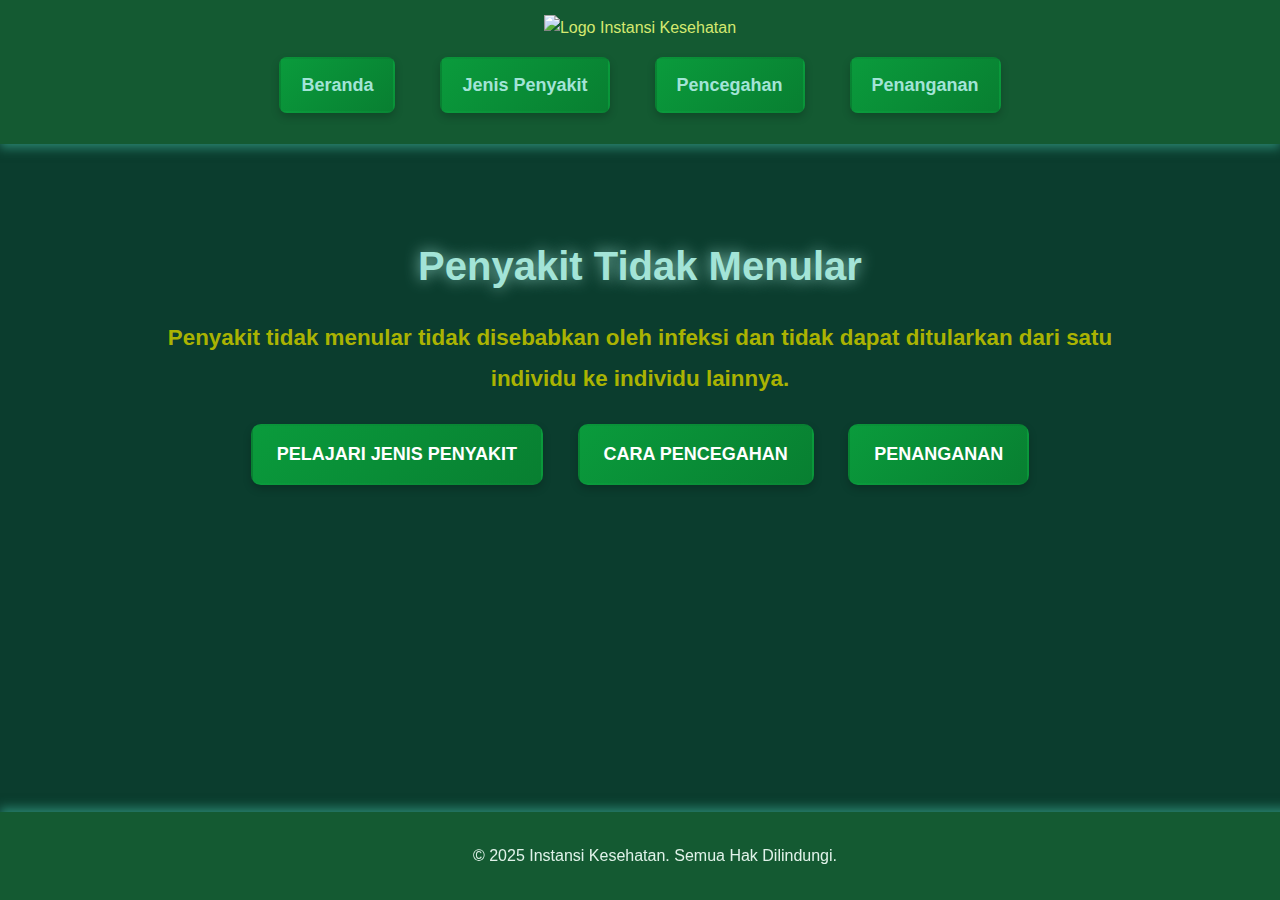
==== index.html @ 516034e0 "Add files via upload" ====
<!DOCTYPE html>
<html lang="id">
<head>
    <meta charset="UTF-8">
    <meta name="viewport" content="width=device-width, initial-scale=1.0">
    <title>Penyakit Tidak Menular</title>
    <link rel="stylesheet" href="styles.css">
    <script src="script.js" defer></script>
</head>
<body>
    <header>
        <img src="img/logo.png" alt="Logo Instansi Kesehatan" class="logo">
        <nav>
            <ul>
                <li><a href="index.html">Beranda</a></li>
                <li><a href="jenis.html">Jenis Penyakit</a></li>
                <li><a href="pencegahan.html">Pencegahan</a></li>
                <li><a href="penanganan.html">Penanganan</a></li>
            </ul>
        </nav>
    </header>
    
    <main>
        <section class="hero">
            <h1>Penyakit Tidak Menular</h1>
            <p>Penyakit tidak menular tidak disebabkan oleh infeksi dan tidak dapat ditularkan dari satu individu ke individu lainnya.</p>
            <a href="jenis.html" class="button" id="btnJenis">Pelajari Jenis Penyakit</a>
            <a href="pencegahan.html" class="button" id="btnPencegahan">Cara Pencegahan</a>
            <a href="penanganan.html" class="button" id="btnPenanganan">Penanganan</a>
        </section>
    </main>
    
    <footer>
        <p>&copy; 2025 Instansi Kesehatan. Semua Hak Dilindungi.</p>
    </footer>
</body>
</html>
---- styles.css ----
/* styles.css */

body {
    font-family: 'Poppins', sans-serif;
    background-color: #0B3D2E;
    color: #d5e970;
    margin: 0;
    padding: 0;
    line-height: 1.6;
    display: flex;
    flex-direction: column;
    min-height: 100vh;
    .hero p {
        font-size: 1.4em; /* Membuat teks lebih besar */
        font-weight: 600; /* Lebih bold */
        color: #aab302; /* Warna putih lembut untuk kontras */
        text-align: center; /* Memastikan teks berada di tengah */
        max-width: 80%; /* Batasi lebar agar tetap rapi */
        margin: 10px auto; /* Otomatis tengah */
        line-height: 1.8; /* Jarak antar baris lebih nyaman dibaca */
    }
    
}
h1 {
    text-align: center;
    margin: 20px 0;
    font-size: 2.8em; /* Lebih besar untuk menonjolkan judul */
    font-weight: 800; /* Bold maksimal */
    color: #f1c40f; /* Kuning elegan */
    text-shadow: 2px 2px 10px rgba(241, 196, 15, 0.5); /* Efek glow lembut */
}

.hero {
    text-align: center;
    padding: 50px 20px;
}

.button {
    display: inline-block;
    padding: 14px 24px;
    margin: 15px;
    font-size: 18px;
    font-weight: bold;
    text-transform: uppercase;
    color: white;
    background: linear-gradient(135deg, #0a9b3c, #087f31); /* Gradasi hijau elegan */
    border: 2px solid transparent;
    border-radius: 10px;
    cursor: pointer;
    box-shadow: 0px 4px 8px rgba(0, 0, 0, 0.2);
    transition: all 0.3s ease;
    text-decoration: none;
}

.button:hover {
    background: linear-gradient(135deg, #087f31, #0a9b3c); /* Gradasi terbalik saat hover */
    border: 2px solid #32cd32; /* Warna hijau neon */
    transform: scale(1.1);
    box-shadow: 0px 0px 12px rgba(50, 205, 50, 0.8);
}


header {
    background: #145A32;
    padding: 15px;
    text-align: center;
    box-shadow: 0px 4px 10px rgba(72, 201, 176, 0.5);
}

img {
    width: 390px;
    height: 100px;
    object-fit: cover;
}
nav ul {
    list-style: none;
    padding: 0;
    display: flex;
    justify-content: center;
    gap: 15px; /* Jarak antar tombol */
}

nav ul li {
    display: inline-block;
}

nav ul li a {
    display: inline-block;
    padding: 12px 20px;
    background: linear-gradient(135deg, #0a9b3c, #087f31); /* Gradasi hijau elegan */
    color: white;
    font-size: 18px;
    font-weight: bold;
    text-decoration: none;
    border-radius: 8px;
    box-shadow: 0px 4px 8px rgba(0, 0, 0, 0.2);
    transition: all 0.3s ease;
    border: 2px solid transparent;
}

nav ul li a:hover {
    background: linear-gradient(135deg, #087f31, #0a9b3c); /* Gradasi dibalik saat hover */
    transform: scale(1.08);
    border: 2px solid #32cd32; /* Warna hijau neon */
    box-shadow: 0px 0px 12px rgba(50, 205, 50, 0.8);
}


nav ul {
    list-style: none;
    padding: 0;
}

nav ul li {
    display: inline;
    margin: 0 15px;
}

nav ul li a {
    color: #A3E4D7;
    text-decoration: none;
    font-size: 18px;
    font-weight: bold;
    transition: color 0.3s, transform 0.3s;
}

nav ul li a:hover {
    color: #58D68D;
    transform: scale(1.05);
    text-shadow: 0px 0px 15px #58D68D;
}

h1 {
    text-align: center;
    margin: 20px 0;
    font-size: 2.5em;
    font-weight: 700;
    color: #A3E4D7;
    text-shadow: 0px 0px 15px rgba(163, 228, 215, 0.8);
}

main {
    flex: 1;
    padding: 20px;
}

.disease-list, .prevention-list, .treatment-list {
    display: flex;
    flex-wrap: wrap;
    justify-content: center;
    gap: 20px;
    padding: 20px;
}

.disease-card, .prevention-card, .treatment-card {
    background: linear-gradient(135deg, #0B3D2E 0%, #145A32 100%);
    border-radius: 15px;
    padding: 20px;
    width: 300px;
    text-align: center;
    box-shadow: 0px 0px 15px rgba(72, 201, 176, 0.5);
    transition: transform 0.3s, box-shadow 0.3s;
}

.disease-card:hover, .prevention-card:hover, .treatment-card:hover {
    transform: translateY(-5px) scale(1.05);
    box-shadow: 0px 0px 25px rgba(72, 201, 176, 1);
}

.disease-card h2, .prevention-card h2, .treatment-card h2 {
    color: #A3E4D7;
    margin-bottom: 10px;
    font-weight: 600;
}

footer {
    text-align: center;
    padding: 15px;
    background: #145A32;
    color: #E0F2E9;
    position: fixed;
    bottom: 0;
    width: 100%;
    box-shadow: 0px -4px 10px rgba(72, 201, 176, 0.5);
} 

@media (max-width: 768px) {
    nav ul li {
        margin: 0 10px;
    }

    .disease-card, .prevention-card, .treatment-card {
        width: 90%;
    }
}
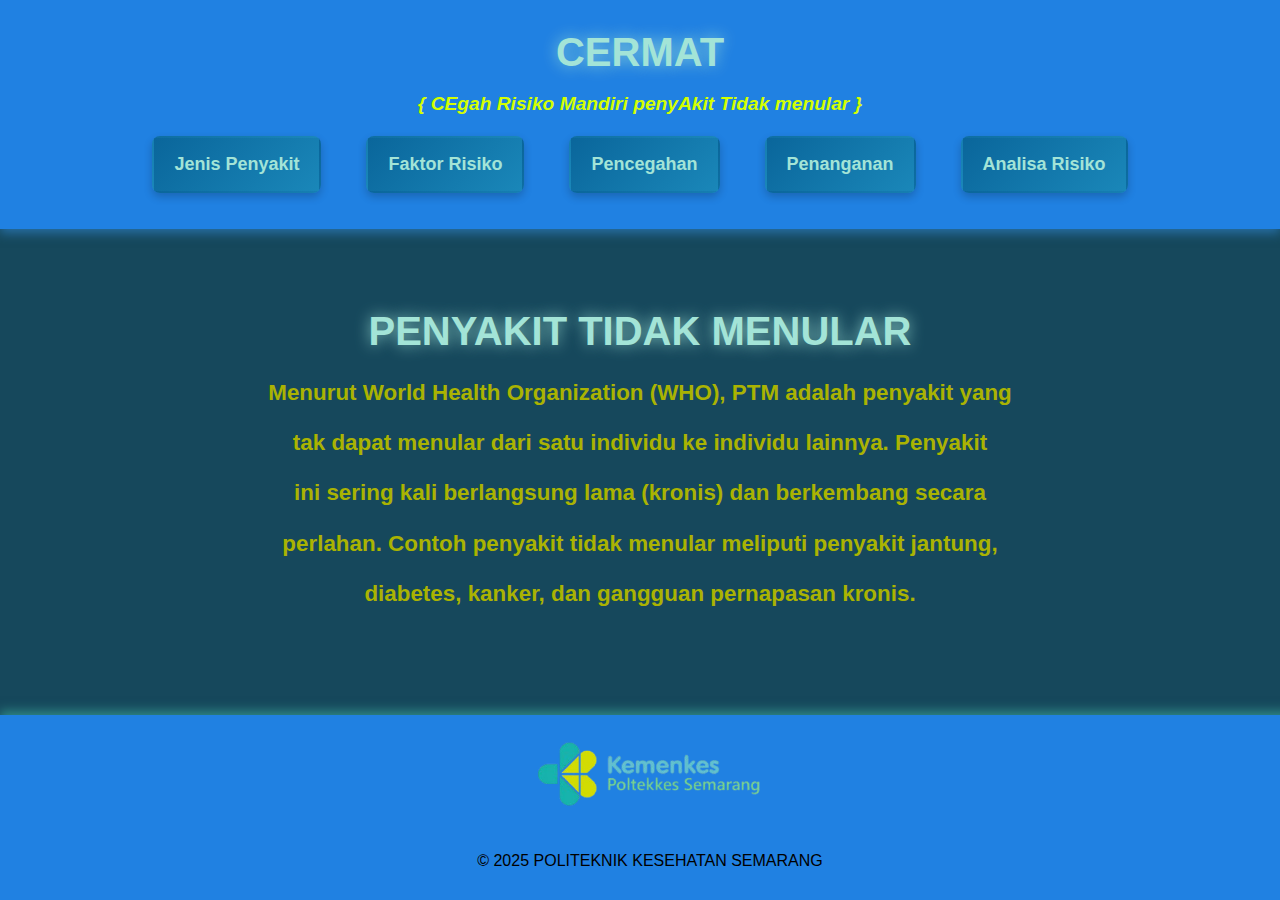
==== commit 7bde169b: "index.html" ====
--- a/index.html
+++ b/index.html
@@ -3,35 +3,106 @@
 <head>
     <meta charset="UTF-8">
     <meta name="viewport" content="width=device-width, initial-scale=1.0">
-    <title>Penyakit Tidak Menular</title>
+    <title>PENYAKIT TIDAK MENULAR</title>
     <link rel="stylesheet" href="styles.css">
     <script src="script.js" defer></script>
+    <style>
+        header {
+            text-align: center;
+            background-color: #2081e2;
+            color: rgb(212, 255, 0);
+            padding: 20px 0;
+        }
+        h1 {
+            font-size: 2.5em;
+            margin: 0;
+            font-weight: bold;
+            text-transform: uppercase;
+        }
+        h2 {
+            font-size: 1.2em;
+            margin: 5px 0;
+            font-style: italic;
+        }
+        body {
+            display: flex;
+            flex-direction: column;
+            min-height: 100vh;
+            margin: 0;
+        }
+        main {
+            flex: 1;
+        }
+        footer {
+            text-align: center;
+            padding: 10px;
+            background-color: #2081e2;
+            color: rgb(0, 0, 0);
+            position: relative;
+            bottom: 0;
+            width: 100%;
+        }
+    </style>
 </head>
 <body>
     <header>
-        <img src="img/logo.png" alt="Logo Instansi Kesehatan" class="logo">
+        <h1>CERMAT</h1> 
+        <h2>{ CEgah Risiko Mandiri penyAkit Tidak menular }</h2> 
         <nav>
             <ul>
-                <li><a href="index.html">Beranda</a></li>
                 <li><a href="jenis.html">Jenis Penyakit</a></li>
+                <li><a href="FAKTOR.html">Faktor Risiko</a></li>
                 <li><a href="pencegahan.html">Pencegahan</a></li>
                 <li><a href="penanganan.html">Penanganan</a></li>
+                <li><a href="screening.html">Analisa Risiko</a></li>
             </ul>
         </nav>
     </header>
     
     <main>
         <section class="hero">
-            <h1>Penyakit Tidak Menular</h1>
-            <p>Penyakit tidak menular tidak disebabkan oleh infeksi dan tidak dapat ditularkan dari satu individu ke individu lainnya.</p>
-            <a href="jenis.html" class="button" id="btnJenis">Pelajari Jenis Penyakit</a>
-            <a href="pencegahan.html" class="button" id="btnPencegahan">Cara Pencegahan</a>
-            <a href="penanganan.html" class="button" id="btnPenanganan">Penanganan</a>
+            <h1>PENYAKIT TIDAK MENULAR</h1>
+            <p>Menurut World Health Organization (WHO), PTM adalah penyakit yang</p> 
+            <p>tak dapat menular dari satu individu ke individu lainnya. Penyakit</p> 
+            <p>ini sering kali berlangsung lama (kronis) dan berkembang secara</p> 
+            <p>perlahan. Contoh penyakit tidak menular meliputi penyakit jantung,</p> 
+            <p>diabetes, kanker, dan gangguan pernapasan kronis.</p>
         </section>
     </main>
     
     <footer>
-        <p>&copy; 2025 Instansi Kesehatan. Semua Hak Dilindungi.</p>
+        <img src="logo.png" alt="Logo Instansi Kesehatan" class="logo">
+        <p>&copy; 2025 POLITEKNIK KESEHATAN SEMARANG</p>
     </footer>
+    
+    <script>
+        document.addEventListener("DOMContentLoaded", () => {
+            const cards = document.querySelectorAll(".disease-card, .prevention-card, .treatment-card");
+    
+            cards.forEach(card => {
+                card.addEventListener("mouseenter", () => {
+                    card.style.transform = "scale(1.08)";
+                    card.style.boxShadow = "0px 0px 25px rgba(0, 255, 127, 0.9)"; // Glow hijau
+                    card.style.transition = "transform 0.3s ease, box-shadow 0.3s ease";
+                });
+    
+                card.addEventListener("mouseleave", () => {
+                    card.style.transform = "scale(1)";
+                    card.style.boxShadow = "0px 0px 15px rgba(0, 255, 127, 0.5)";
+                });
+            });
+    
+            document.querySelectorAll("nav ul li a").forEach(link => {
+                link.addEventListener("mouseover", () => {
+                    link.style.textShadow = "0px 0px 12px rgba(0, 255, 127, 0.9)";
+                    link.style.transition = "text-shadow 0.3s ease";
+                });
+    
+                link.addEventListener("mouseout", () => {
+                    link.style.textShadow = "none";
+                });
+            });
+        });
+    </script>
 </body>
 </html>
--- a/styles.css
+++ b/styles.css
@@ -2,7 +2,7 @@
 
 body {
     font-family: 'Poppins', sans-serif;
-    background-color: #0B3D2E;
+    background-color: #16485c;
     color: #d5e970;
     margin: 0;
     padding: 0;
@@ -43,7 +43,7 @@
     font-weight: bold;
     text-transform: uppercase;
     color: white;
-    background: linear-gradient(135deg, #0a9b3c, #087f31); /* Gradasi hijau elegan */
+    background: linear-gradient(135deg, #076d7d, #36c0df); /* Gradasi hijau elegan */
     border: 2px solid transparent;
     border-radius: 10px;
     cursor: pointer;
@@ -53,18 +53,19 @@
 }
 
 .button:hover {
-    background: linear-gradient(135deg, #087f31, #0a9b3c); /* Gradasi terbalik saat hover */
-    border: 2px solid #32cd32; /* Warna hijau neon */
+    background: linear-gradient(135deg, #086296, #2a7fc9); /* Gradasi terbalik saat hover */
+    border: 2px solid #0c8cd2; /* Warna hijau neon */
     transform: scale(1.1);
-    box-shadow: 0px 0px 12px rgba(50, 205, 50, 0.8);
+    box-shadow: 0px 0px 12px rgba(50, 166, 205, 0.8);
 }
 
 
 header {
-    background: #145A32;
+    background: #3a85d0;
     padding: 15px;
-    text-align: center;
-    box-shadow: 0px 4px 10px rgba(72, 201, 176, 0.5);
+    text-align: left;
+    height: 18%;
+    box-shadow: 0px 4px 10px rgba(56, 152, 241, 0.5);
 }
 
 img {
@@ -87,7 +88,7 @@
 nav ul li a {
     display: inline-block;
     padding: 12px 20px;
-    background: linear-gradient(135deg, #0a9b3c, #087f31); /* Gradasi hijau elegan */
+    background: linear-gradient(135deg, #0a669b, #1a87b9); /* Gradasi hijau elegan */
     color: white;
     font-size: 18px;
     font-weight: bold;
@@ -99,10 +100,10 @@
 }
 
 nav ul li a:hover {
-    background: linear-gradient(135deg, #087f31, #0a9b3c); /* Gradasi dibalik saat hover */
+    background: linear-gradient(135deg, #08697f, #0a729b); /* Gradasi dibalik saat hover */
     transform: scale(1.08);
-    border: 2px solid #32cd32; /* Warna hijau neon */
-    box-shadow: 0px 0px 12px rgba(50, 205, 50, 0.8);
+    border: 2px solid #328ccd; /* Warna hijau neon */
+    box-shadow: 0px 0px 12px rgba(50, 130, 205, 0.8);
 }
 
 
@@ -125,9 +126,9 @@
 }
 
 nav ul li a:hover {
-    color: #58D68D;
+    color: #58aed6;
     transform: scale(1.05);
-    text-shadow: 0px 0px 15px #58D68D;
+    text-shadow: 0px 0px 15px #58acd6;
 }
 
 h1 {
@@ -153,7 +154,7 @@
 }
 
 .disease-card, .prevention-card, .treatment-card {
-    background: linear-gradient(135deg, #0B3D2E 0%, #145A32 100%);
+    background: linear-gradient(135deg, #0B3D2E 0%, #14525a 100%);
     border-radius: 15px;
     padding: 20px;
     width: 300px;
@@ -164,7 +165,7 @@
 
 .disease-card:hover, .prevention-card:hover, .treatment-card:hover {
     transform: translateY(-5px) scale(1.05);
-    box-shadow: 0px 0px 25px rgba(72, 201, 176, 1);
+    box-shadow: 0px 0px 25px rgb(72, 179, 201);
 }
 
 .disease-card h2, .prevention-card h2, .treatment-card h2 {
@@ -176,11 +177,12 @@
 footer {
     text-align: center;
     padding: 15px;
-    background: #145A32;
+    background: #2d82d7;
     color: #E0F2E9;
     position: fixed;
     bottom: 0;
     width: 100%;
+    height: 12%;
     box-shadow: 0px -4px 10px rgba(72, 201, 176, 0.5);
 } 
 
